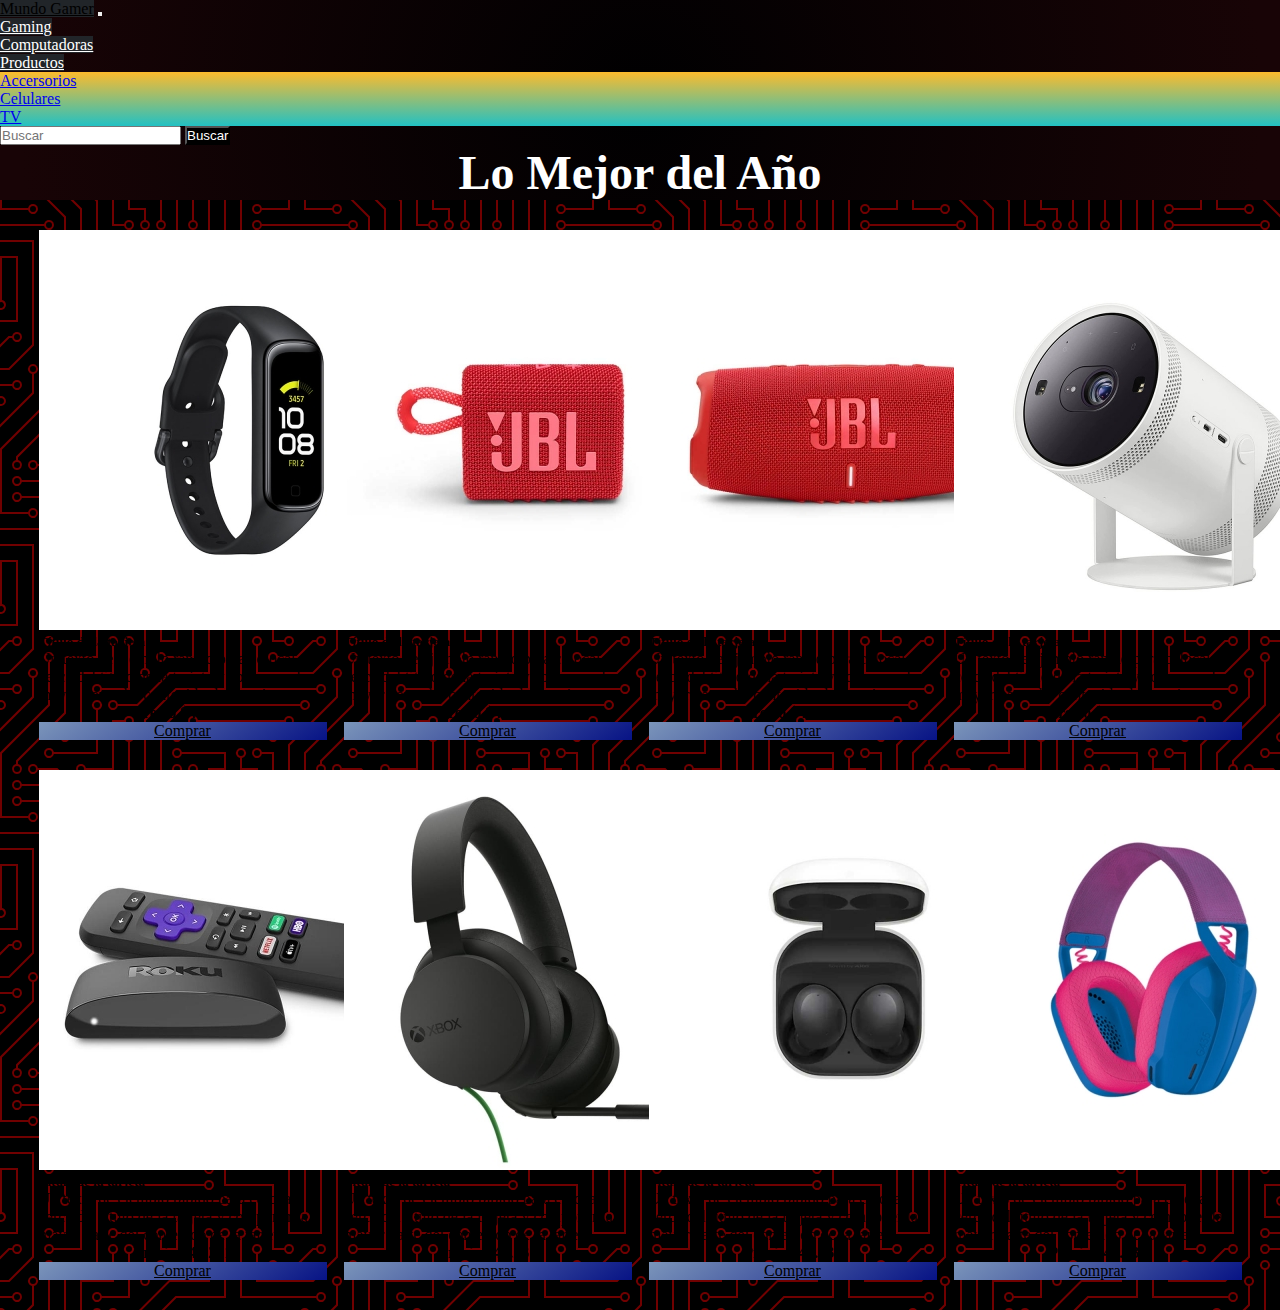
==== accesorios/accesorios.html @ ca02ce21 "sexto commit" ====
<!DOCTYPE html>
<html lang="en">
<head>
    <meta charset="UTF-8">
    <meta http-equiv="X-UA-Compatible" content="IE=edge">
    <meta name="viewport" content="width=device-width, initial-scale=1.0">
    <link href="https://cdn.jsdelivr.net/npm/bootstrap@5.1.3/dist/css/bootstrap.min.css" rel="stylesheet" integrity="sha384-1BmE4kWBq78iYhFldvKuhfTAU6auU8tT94WrHftjDbrCEXSU1oBoqyl2QvZ6jIW3" crossorigin="anonymous">
    <link rel="stylesheet" href="../style.css">
    <title>Accersorios</title>
</head>
<body>
     
    <header>
        <!-- barra de navegacion -->
    
        <nav class="navbar navbar-expand-lg bg-dark  ">
          <div class="container-fluid">
            <a class="navbar-brand titulo-logo" href="../index.html">Mundo Gamer</a>
            <button class="navbar-toggler" type="button" data-bs-toggle="collapse" data-bs-target="#navbarSupportedContent" aria-controls="navbarSupportedContent" aria-expanded="false" aria-label="Toggle navigation">
              <span class="navbar-toggler-icon"></span>
            </button>
            <div class="collapse navbar-collapse" id="navbarSupportedContent">
              <ul class="navbar-nav me-auto mb-2 mb-lg-0">
                <li class="nav-item">
                  <a class="nav-link active titulo-logo" aria-current="page" href="../gaming/gaming.html">Gaming</a>
                </li>
                <li class="nav-item">
                  <a class="nav-link titulo-logo" href="../computadoras/compu.html">Computadoras</a>
                </li>
                <li class="nav-item dropdown">
                  <a class="nav-link dropdown-toggle titulo-logo" href="" id="navbarDropdown" role="button" data-bs-toggle="dropdown" aria-expanded="false">
                    Productos
                  </a>
                  <ul class="dropdown-menu menu-desplegable" aria-labelledby="navbarDropdown">
                    <li><a class="dropdown-item titulo-desplegable" href="../accesorios/accesorios.html">Accersorios</a></li>
                    <li><a class="dropdown-item titulo-desplegable" href="../celulares/celulares.html">Celulares</a></li>
                    <li><a class="dropdown-item titulo-desplegable" href="../tv/tv.html">TV</a></li>
                  </ul>
                </li>
              </ul>
              <form class="d-flex" role="search">
                <input class="form-control me-2" type="search" placeholder="Buscar" aria-label="Buscar">
                <button class="btn btn-outline-success boton-buscador" type="submit">Buscar</button>
              </form>
            </div>
          </div>
        </nav>
    
        <h2>Lo Mejor del Año</h2>
       
      </header>

      <section>
        <div class="contenedor-productos">
            <div class="card" style="width: 18rem;">
                <img src="../imagenes/accesorios.jpg" class="card-img-top" alt="...">
                <div class="card-body">
                  <h5 class="card-title">Título de la tarjeta</h5>
                  <p class="card-text">Un texto de ejemplo rápido para colocal cerca del título de la tarjeta y componer la mayor parte del contenido de la tarjeta.</p>
                  <h4 class="precio">Precio $43.231</h4>
                  <a href="#" class="btn btn-primary btn-comprar">Comprar</a>
                </div>
              </div>

              <div class="card" style="width: 18rem;">
                <img src="../imagenes/accesorios2.jpg" class="card-img-top" alt="...">
                <div class="card-body">
                  <h5 class="card-title">Título de la tarjeta</h5>
                  <p class="card-text">Un texto de ejemplo rápido para colocal cerca del título de la tarjeta y componer la mayor parte del contenido de la tarjeta.</p>
                  <h4 class="precio">Precio $43.231</h4>
                  <a href="#" class="btn btn-primary btn-comprar">Comprar</a>
                </div>
              </div>

              <div class="card" style="width: 18rem;">
                <img src="../imagenes/accesorios3.jpg" class="card-img-top" alt="...">
                <div class="card-body">
                  <h5 class="card-title">Título de la tarjeta</h5>
                  <p class="card-text">Un texto de ejemplo rápido para colocal cerca del título de la tarjeta y componer la mayor parte del contenido de la tarjeta.</p>
                  <h4 class="precio">Precio $43.231</h4>
                  <a href="#" class="btn btn-primary btn-comprar">Comprar</a>
                </div>
              </div>

              <div class="card" style="width: 18rem;">
                <img src="../imagenes/accesorios4.jpg" class="card-img-top" alt="...">
                <div class="card-body">
                  <h5 class="card-title">Título de la tarjeta</h5>
                  <p class="card-text">Un texto de ejemplo rápido para colocal cerca del título de la tarjeta y componer la mayor parte del contenido de la tarjeta.</p>
                  <h4 class="precio">Precio $43.231</h4>
                  <a href="#" class="btn btn-primary btn-comprar">Comprar</a>
                </div>
              </div>
        </div>
      </section> 

      <section>
        <div class="contenedor-productos">
            <div class="card" style="width: 18rem;">
                <img src="../imagenes/accesorios5.jpg" class="card-img-top" alt="...">
                <div class="card-body">
                  <h5 class="card-title">Título de la tarjeta</h5>
                  <p class="card-text">Un texto de ejemplo rápido para colocal cerca del título de la tarjeta y componer la mayor parte del contenido de la tarjeta.</p>
                  <h4 class="precio">Precio $43.231</h4>
                  <a href="#" class="btn btn-primary btn-comprar">Comprar</a>
                </div>
              </div>

              <div class="card" style="width: 18rem;">
                <img src="../imagenes/accesorios6.jpg" class="card-img-top" alt="...">
                <div class="card-body">
                  <h5 class="card-title">Título de la tarjeta</h5>
                  <p class="card-text">Un texto de ejemplo rápido para colocal cerca del título de la tarjeta y componer la mayor parte del contenido de la tarjeta.</p>
                  <h4 class="precio">Precio $43.231</h4>
                  <a href="#" class="btn btn-primary btn-comprar">Comprar</a>
                </div>
              </div>

              <div class="card" style="width: 18rem;">
                <img src="../imagenes/accesorios7.jpg" class="card-img-top" alt="...">
                <div class="card-body">
                  <h5 class="card-title">Título de la tarjeta</h5>
                  <p class="card-text">Un texto de ejemplo rápido para colocal cerca del título de la tarjeta y componer la mayor parte del contenido de la tarjeta.</p>
                  <h4 class="precio">Precio $43.231</h4>
                  <a href="#" class="btn btn-primary btn-comprar">Comprar</a>
                </div>
              </div>

              <div class="card" style="width: 18rem;">
                <img src="../imagenes/accesorios8.jpg" class="card-img-top" alt="...">
                <div class="card-body">
                  <h5 class="card-title">Título de la tarjeta</h5>
                  <p class="card-text">Un texto de ejemplo rápido para colocal cerca del título de la tarjeta y componer la mayor parte del contenido de la tarjeta.</p>
                  <h4 class="precio">Precio $43.231</h4>
                  <a href="#" class="btn btn-primary btn-comprar">Comprar</a>
                </div>
              </div>
        </div>
      </section>


    <script src="https://cdn.jsdelivr.net/npm/bootstrap@5.1.3/dist/js/bootstrap.bundle.min.js" integrity="sha384-ka7Sk0Gln4gmtz2MlQnikT1wXgYsOg+OMhuP+IlRH9sENBO0LRn5q+8nbTov4+1p" crossorigin="anonymous"></script>
</body>
</html>
---- style.css ----
*{
    padding: 0;
    margin: 0;
    
}

header{
    
    background: rgb(0,0,1);
background: radial-gradient(circle, rgba(0,0,1,1) 0%, rgba(24,4,6,1) 96%);


}
body{
    background-color: #000000;
    background-image: url("data:image/svg+xml,%3Csvg xmlns='http://www.w3.org/2000/svg' viewBox='0 0 304 304' width='304' height='304'%3E%3Cpath fill='%23ff0000' fill-opacity='0.44' d='M44.1 224a5 5 0 1 1 0 2H0v-2h44.1zm160 48a5 5 0 1 1 0 2H82v-2h122.1zm57.8-46a5 5 0 1 1 0-2H304v2h-42.1zm0 16a5 5 0 1 1 0-2H304v2h-42.1zm6.2-114a5 5 0 1 1 0 2h-86.2a5 5 0 1 1 0-2h86.2zm-256-48a5 5 0 1 1 0 2H0v-2h12.1zm185.8 34a5 5 0 1 1 0-2h86.2a5 5 0 1 1 0 2h-86.2zM258 12.1a5 5 0 1 1-2 0V0h2v12.1zm-64 208a5 5 0 1 1-2 0v-54.2a5 5 0 1 1 2 0v54.2zm48-198.2V80h62v2h-64V21.9a5 5 0 1 1 2 0zm16 16V64h46v2h-48V37.9a5 5 0 1 1 2 0zm-128 96V208h16v12.1a5 5 0 1 1-2 0V210h-16v-76.1a5 5 0 1 1 2 0zm-5.9-21.9a5 5 0 1 1 0 2H114v48H85.9a5 5 0 1 1 0-2H112v-48h12.1zm-6.2 130a5 5 0 1 1 0-2H176v-74.1a5 5 0 1 1 2 0V242h-60.1zm-16-64a5 5 0 1 1 0-2H114v48h10.1a5 5 0 1 1 0 2H112v-48h-10.1zM66 284.1a5 5 0 1 1-2 0V274H50v30h-2v-32h18v12.1zM236.1 176a5 5 0 1 1 0 2H226v94h48v32h-2v-30h-48v-98h12.1zm25.8-30a5 5 0 1 1 0-2H274v44.1a5 5 0 1 1-2 0V146h-10.1zm-64 96a5 5 0 1 1 0-2H208v-80h16v-14h-42.1a5 5 0 1 1 0-2H226v18h-16v80h-12.1zm86.2-210a5 5 0 1 1 0 2H272V0h2v32h10.1zM98 101.9V146H53.9a5 5 0 1 1 0-2H96v-42.1a5 5 0 1 1 2 0zM53.9 34a5 5 0 1 1 0-2H80V0h2v34H53.9zm60.1 3.9V66H82v64H69.9a5 5 0 1 1 0-2H80V64h32V37.9a5 5 0 1 1 2 0zM101.9 82a5 5 0 1 1 0-2H128V37.9a5 5 0 1 1 2 0V82h-28.1zm16-64a5 5 0 1 1 0-2H146v44.1a5 5 0 1 1-2 0V18h-26.1zm102.2 270a5 5 0 1 1 0 2H98v14h-2v-16h124.1zM242 149.9V160h16v34h-16v62h48v48h-2v-46h-48v-66h16v-30h-16v-12.1a5 5 0 1 1 2 0zM53.9 18a5 5 0 1 1 0-2H64V2H48V0h18v18H53.9zm112 32a5 5 0 1 1 0-2H192V0h50v2h-48v48h-28.1zm-48-48a5 5 0 0 1-9.8-2h2.07a3 3 0 1 0 5.66 0H178v34h-18V21.9a5 5 0 1 1 2 0V32h14V2h-58.1zm0 96a5 5 0 1 1 0-2H137l32-32h39V21.9a5 5 0 1 1 2 0V66h-40.17l-32 32H117.9zm28.1 90.1a5 5 0 1 1-2 0v-76.51L175.59 80H224V21.9a5 5 0 1 1 2 0V82h-49.59L146 112.41v75.69zm16 32a5 5 0 1 1-2 0v-99.51L184.59 96H300.1a5 5 0 0 1 3.9-3.9v2.07a3 3 0 0 0 0 5.66v2.07a5 5 0 0 1-3.9-3.9H185.41L162 121.41v98.69zm-144-64a5 5 0 1 1-2 0v-3.51l48-48V48h32V0h2v50H66v55.41l-48 48v2.69zM50 53.9v43.51l-48 48V208h26.1a5 5 0 1 1 0 2H0v-65.41l48-48V53.9a5 5 0 1 1 2 0zm-16 16V89.41l-34 34v-2.82l32-32V69.9a5 5 0 1 1 2 0zM12.1 32a5 5 0 1 1 0 2H9.41L0 43.41V40.6L8.59 32h3.51zm265.8 18a5 5 0 1 1 0-2h18.69l7.41-7.41v2.82L297.41 50H277.9zm-16 160a5 5 0 1 1 0-2H288v-71.41l16-16v2.82l-14 14V210h-28.1zm-208 32a5 5 0 1 1 0-2H64v-22.59L40.59 194H21.9a5 5 0 1 1 0-2H41.41L66 216.59V242H53.9zm150.2 14a5 5 0 1 1 0 2H96v-56.6L56.6 162H37.9a5 5 0 1 1 0-2h19.5L98 200.6V256h106.1zm-150.2 2a5 5 0 1 1 0-2H80v-46.59L48.59 178H21.9a5 5 0 1 1 0-2H49.41L82 208.59V258H53.9zM34 39.8v1.61L9.41 66H0v-2h8.59L32 40.59V0h2v39.8zM2 300.1a5 5 0 0 1 3.9 3.9H3.83A3 3 0 0 0 0 302.17V256h18v48h-2v-46H2v42.1zM34 241v63h-2v-62H0v-2h34v1zM17 18H0v-2h16V0h2v18h-1zm273-2h14v2h-16V0h2v16zm-32 273v15h-2v-14h-14v14h-2v-16h18v1zM0 92.1A5.02 5.02 0 0 1 6 97a5 5 0 0 1-6 4.9v-2.07a3 3 0 1 0 0-5.66V92.1zM80 272h2v32h-2v-32zm37.9 32h-2.07a3 3 0 0 0-5.66 0h-2.07a5 5 0 0 1 9.8 0zM5.9 0A5.02 5.02 0 0 1 0 5.9V3.83A3 3 0 0 0 3.83 0H5.9zm294.2 0h2.07A3 3 0 0 0 304 3.83V5.9a5 5 0 0 1-3.9-5.9zm3.9 300.1v2.07a3 3 0 0 0-1.83 1.83h-2.07a5 5 0 0 1 3.9-3.9zM97 100a3 3 0 1 0 0-6 3 3 0 0 0 0 6zm0-16a3 3 0 1 0 0-6 3 3 0 0 0 0 6zm16 16a3 3 0 1 0 0-6 3 3 0 0 0 0 6zm16 16a3 3 0 1 0 0-6 3 3 0 0 0 0 6zm0 16a3 3 0 1 0 0-6 3 3 0 0 0 0 6zm-48 32a3 3 0 1 0 0-6 3 3 0 0 0 0 6zm16 16a3 3 0 1 0 0-6 3 3 0 0 0 0 6zm32 48a3 3 0 1 0 0-6 3 3 0 0 0 0 6zm-16 16a3 3 0 1 0 0-6 3 3 0 0 0 0 6zm32-16a3 3 0 1 0 0-6 3 3 0 0 0 0 6zm0-32a3 3 0 1 0 0-6 3 3 0 0 0 0 6zm16 32a3 3 0 1 0 0-6 3 3 0 0 0 0 6zm32 16a3 3 0 1 0 0-6 3 3 0 0 0 0 6zm0-16a3 3 0 1 0 0-6 3 3 0 0 0 0 6zm-16-64a3 3 0 1 0 0-6 3 3 0 0 0 0 6zm16 0a3 3 0 1 0 0-6 3 3 0 0 0 0 6zm16 96a3 3 0 1 0 0-6 3 3 0 0 0 0 6zm0 16a3 3 0 1 0 0-6 3 3 0 0 0 0 6zm16 16a3 3 0 1 0 0-6 3 3 0 0 0 0 6zm16-144a3 3 0 1 0 0-6 3 3 0 0 0 0 6zm0 32a3 3 0 1 0 0-6 3 3 0 0 0 0 6zm16-32a3 3 0 1 0 0-6 3 3 0 0 0 0 6zm16-16a3 3 0 1 0 0-6 3 3 0 0 0 0 6zm-96 0a3 3 0 1 0 0-6 3 3 0 0 0 0 6zm0 16a3 3 0 1 0 0-6 3 3 0 0 0 0 6zm16-32a3 3 0 1 0 0-6 3 3 0 0 0 0 6zm96 0a3 3 0 1 0 0-6 3 3 0 0 0 0 6zm-16-64a3 3 0 1 0 0-6 3 3 0 0 0 0 6zm16-16a3 3 0 1 0 0-6 3 3 0 0 0 0 6zm-32 0a3 3 0 1 0 0-6 3 3 0 0 0 0 6zm0-16a3 3 0 1 0 0-6 3 3 0 0 0 0 6zm-16 0a3 3 0 1 0 0-6 3 3 0 0 0 0 6zm-16 0a3 3 0 1 0 0-6 3 3 0 0 0 0 6zm-16 0a3 3 0 1 0 0-6 3 3 0 0 0 0 6zM49 36a3 3 0 1 0 0-6 3 3 0 0 0 0 6zm-32 0a3 3 0 1 0 0-6 3 3 0 0 0 0 6zm32 16a3 3 0 1 0 0-6 3 3 0 0 0 0 6zM33 68a3 3 0 1 0 0-6 3 3 0 0 0 0 6zm16-48a3 3 0 1 0 0-6 3 3 0 0 0 0 6zm0 240a3 3 0 1 0 0-6 3 3 0 0 0 0 6zm16 32a3 3 0 1 0 0-6 3 3 0 0 0 0 6zm-16-64a3 3 0 1 0 0-6 3 3 0 0 0 0 6zm0 16a3 3 0 1 0 0-6 3 3 0 0 0 0 6zm-16-32a3 3 0 1 0 0-6 3 3 0 0 0 0 6zm80-176a3 3 0 1 0 0-6 3 3 0 0 0 0 6zm16 0a3 3 0 1 0 0-6 3 3 0 0 0 0 6zm-16-16a3 3 0 1 0 0-6 3 3 0 0 0 0 6zm32 48a3 3 0 1 0 0-6 3 3 0 0 0 0 6zm16-16a3 3 0 1 0 0-6 3 3 0 0 0 0 6zm0-32a3 3 0 1 0 0-6 3 3 0 0 0 0 6zm112 176a3 3 0 1 0 0-6 3 3 0 0 0 0 6zm-16 16a3 3 0 1 0 0-6 3 3 0 0 0 0 6zm0 16a3 3 0 1 0 0-6 3 3 0 0 0 0 6zm0 16a3 3 0 1 0 0-6 3 3 0 0 0 0 6zM17 180a3 3 0 1 0 0-6 3 3 0 0 0 0 6zm0 16a3 3 0 1 0 0-6 3 3 0 0 0 0 6zm0-32a3 3 0 1 0 0-6 3 3 0 0 0 0 6zm16 0a3 3 0 1 0 0-6 3 3 0 0 0 0 6zM17 84a3 3 0 1 0 0-6 3 3 0 0 0 0 6zm32 64a3 3 0 1 0 0-6 3 3 0 0 0 0 6zm16-16a3 3 0 1 0 0-6 3 3 0 0 0 0 6z'%3E%3C/path%3E%3C/svg%3E");
}
                /*HEADER*/

.boton-buscador{
    color: white;
    background-color: #000000;
    border-color: #000000;
 }
 .boton-buscador:hover{
     background-color: #000000;
     color: chartreuse;
 }
 
.titulo-logo{
    color: white;
    background-color: #212529;
}
.titulo-logo:hover{
    color: #000000;
    
}

.menu-desplegable{
    background: rgb(34,193,195);
    background: linear-gradient(0deg, rgba(34,193,195,1) 0%, rgba(253,187,45,1) 100%);
}

.btn-buscador{
    color: white;
    background-color: bisque;
}
.btn-buscador:hover{
    color: white;
    background-color: aliceblue;
}

.titulo-desplegable:hover{

    background: rgb(115,19,195);
    background: linear-gradient(90deg, rgba(115,19,195,1) 0%, rgba(71,198,172,1) 100%);
}


              /*CONTENEDOR OFERTAS*/
.contenedor-ofertas{
    display: flex;
    flex-direction: row;
    justify-content: space-around;
     margin: 20px;
}

h2{
    text-align: center;
    font-size:xxx-large;
    color: white;
}

           /*principal*/
.novedades{
    text-align: center;
    font-size:xxx-large;
    color: white;
    background: rgb(0,0,1);
    background: radial-gradient(circle, rgba(0,0,1,1) 0%, rgba(101,88,89,1) 96%);
}

h3{
    text-align: center;
    font-size:xx-large;
    color: white;
}

.contenedor-productos{
    display: flex;
    justify-content: space-around;
    align-items: center;
    margin: 30px;
}

.btn-comprar{
    display: flex;
    justify-content: center;
    color: black;
    background: rgb(7,19,133);
    background: linear-gradient(326deg, rgba(7,19,133,1) 0%, rgba(123,149,186,1) 100%);
}

.precio{
    text-align: center;
}


.ver-mas{
    color: white;
    text-align: center;
    margin: 40px;
}

.btn-ver{
    color: white;
    background-color: #212529;
}
.btn-ver:hover{
    color: rebeccapurple;
    background: rgb(238,174,202);
    background: radial-gradient(circle, rgba(238,174,202,1) 0%, rgba(148,187,233,1) 100%);
}

footer{
    background: rgb(0,0,1);
    background: linear-gradient(90deg, rgba(0,0,1,1) 0%, rgba(97,88,89,1) 0%);
}

.p-footer{
    text-align: center;
    color: white;
}

.redes{
    display: flex;
    justify-content: center;
    align-items: center;
    color: black;
    background: rgb(238,174,202);
    background: radial-gradient(circle, rgba(238,174,202,1) 0%, rgba(148,187,233,1) 100%);
    font-family: 'Segoe UI', Tahoma, Geneva, Verdana, sans-serif;
}

.volver{
    display: flex;
    justify-content: center;
    color: white;
    text-align: center;
    margin: 40px;
}

.volver:hover{
    color: rebeccapurple;
    background: rgb(60,65,71);
    background: linear-gradient(326deg, rgba(60,65,71,1) 20%, rgba(7,19,133,1) 78%);

}
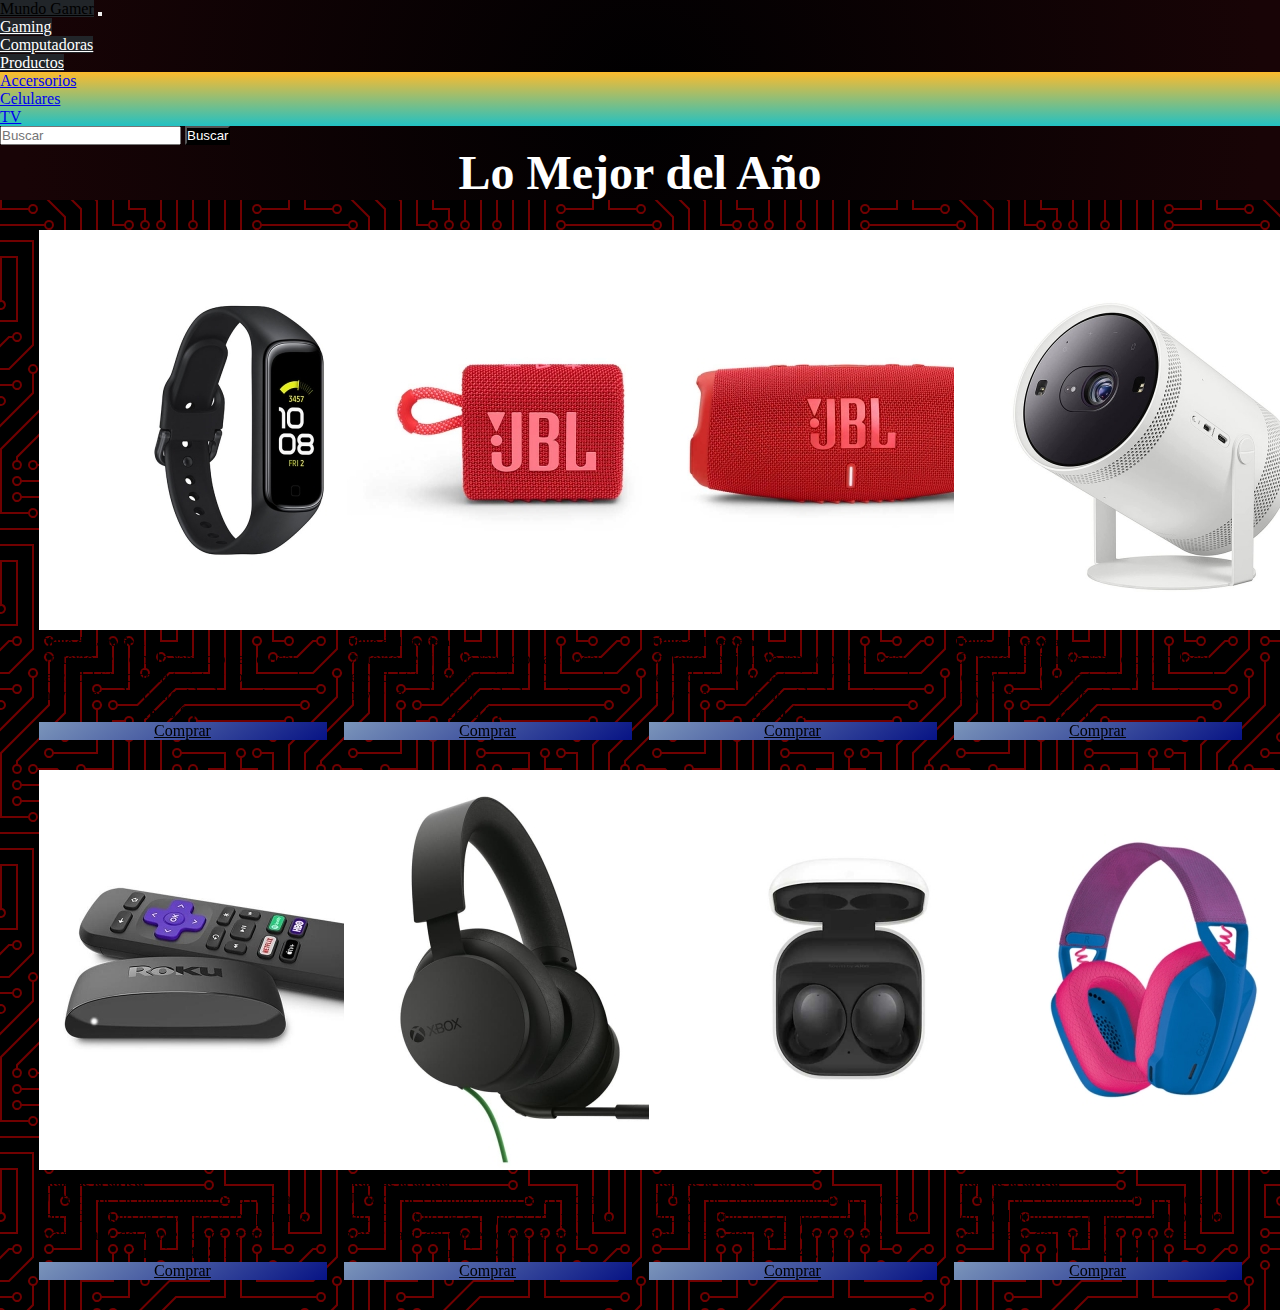
==== commit 8ddfe6ae: "septimo commit" ====
--- a/accesorios/accesorios.html
+++ b/accesorios/accesorios.html
@@ -5,6 +5,7 @@
     <meta http-equiv="X-UA-Compatible" content="IE=edge">
     <meta name="viewport" content="width=device-width, initial-scale=1.0">
     <link href="https://cdn.jsdelivr.net/npm/bootstrap@5.1.3/dist/css/bootstrap.min.css" rel="stylesheet" integrity="sha384-1BmE4kWBq78iYhFldvKuhfTAU6auU8tT94WrHftjDbrCEXSU1oBoqyl2QvZ6jIW3" crossorigin="anonymous">
+    <link href="https://unpkg.com/aos@2.3.1/dist/aos.css" rel="stylesheet">
     <link rel="stylesheet" href="../style.css">
     <title>Accersorios</title>
 </head>
@@ -51,7 +52,7 @@
       </header>
 
       <section>
-        <div class="contenedor-productos">
+        <div data-aos="zoom-in" class="contenedor-productos">
             <div class="card" style="width: 18rem;">
                 <img src="../imagenes/accesorios.jpg" class="card-img-top" alt="...">
                 <div class="card-body">
@@ -95,7 +96,7 @@
       </section> 
 
       <section>
-        <div class="contenedor-productos">
+        <div data-aos="zoom-in" class="contenedor-productos">
             <div class="card" style="width: 18rem;">
                 <img src="../imagenes/accesorios5.jpg" class="card-img-top" alt="...">
                 <div class="card-body">
@@ -140,5 +141,9 @@
 
 
     <script src="https://cdn.jsdelivr.net/npm/bootstrap@5.1.3/dist/js/bootstrap.bundle.min.js" integrity="sha384-ka7Sk0Gln4gmtz2MlQnikT1wXgYsOg+OMhuP+IlRH9sENBO0LRn5q+8nbTov4+1p" crossorigin="anonymous"></script>
+    <script src="https://unpkg.com/aos@2.3.1/dist/aos.js"></script>
+    <script>
+      AOS.init();
+    </script>
 </body>
 </html>--- a/style.css
+++ b/style.css
@@ -157,4 +157,21 @@
 
 }
 
+@media only screen and (max-width: 576px){
+    .contenedor-productos{
+        display: grid;
+        text-align: center;
+        justify-content: space-around;    
+        margin: 40px;
+        padding: 20px;
+}
 
+    .contenedor-ofertas{
+        display: grid;
+        text-align: center;
+        justify-content: space-around;    
+        margin: 40px;
+        padding: 20px;
+    }
+}
+
